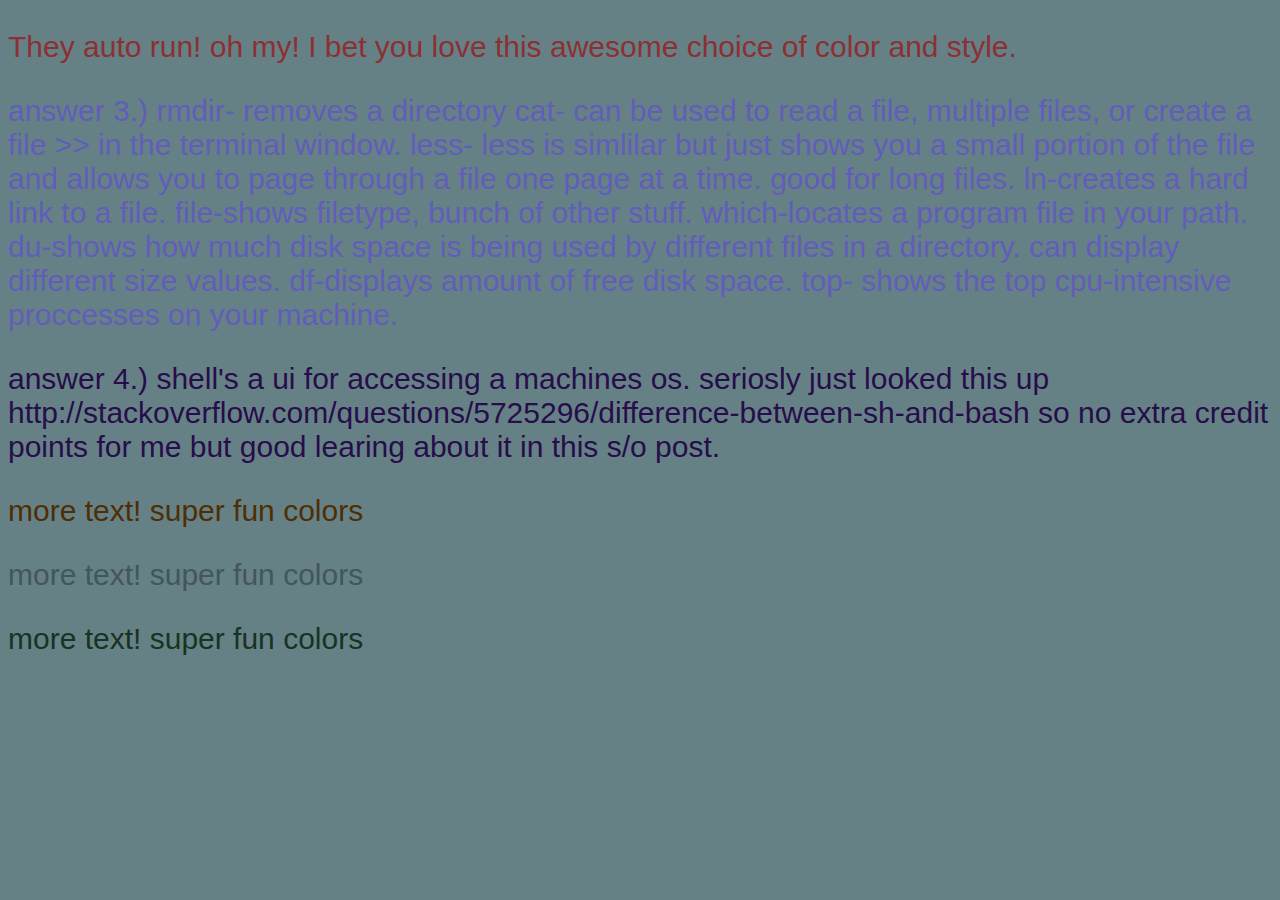
==== quiz_2_Alex_Anderson/quiz2.html @ c25506c3 "scratchSpace" ====
<!DOCTYPE html>
<html>
<head>
  <link rel="stylesheet" type="text/css" href="main.css">
  <script src="quiz2.js"></script>
</head>
  <style>
  .para1{
  color: #8C3033;
  }
  #para1{
  color: #000000;
  }
  </style>
</head>
<body style ="font-family: open-sans, Helvetica, sans-serif; background-color: #658186;">
  <p class = "para1" id = "cool_para1">They auto run! oh my! I bet you love this awesome choice of color and style.</p>
  <p class = "para2" id = "cool_para2">
answer 3.)
rmdir- removes a directory
cat- can be used to read a file, multiple files, or create a file >> in the terminal window.
less- less is simlilar but just shows you a small portion of the file and allows you to page through a file one page at a time. good for long files.
ln-creates a hard link to a file.
file-shows filetype, bunch of other stuff.
which-locates a program file in your path.
du-shows how much disk space is being used by different files in a directory. can display different size values.
df-displays amount of free disk space.
top- shows the top cpu-intensive proccesses on your machine.
  </p>
  <p class = "para3" id = "cool_para3">
answer 4.) shell's a ui for accessing a machines os. seriosly just looked this up
http://stackoverflow.com/questions/5725296/difference-between-sh-and-bash so no extra credit points for me
but good learing about it in this s/o post.
  </p>
  <p class = "para4" id = "cool_para4">more text! super fun colors</p>
  <p class = "para5" id = "cool_para5">more text! super fun colors</p>
  <p class = "para6" id = "cool_para6">more text! super fun colors</p>
</body>

</html>
---- quiz_2_Alex_Anderson/main.css ----
body {
width: auto;
color: #000000;
font-family: open-sans, Helvetica, sans-serif;
font-size: 30px;
}
.para1{
color: #8C3033;
}
#para1{
color: #000000;
}
.para2{
color: #625CBB;
}
#para2{
color: #000000;
}
.para3{
color: #270D4A;
}
#para3{
color: #000000;
}
.para4{
color: #4F2E04;
}
#para4{
color: #000000;
}
.para5{
color: #435659;
}
#para5{
color: #000000;
}
.para6{
color: #193322;
}
#para6{
color: #000000;
}
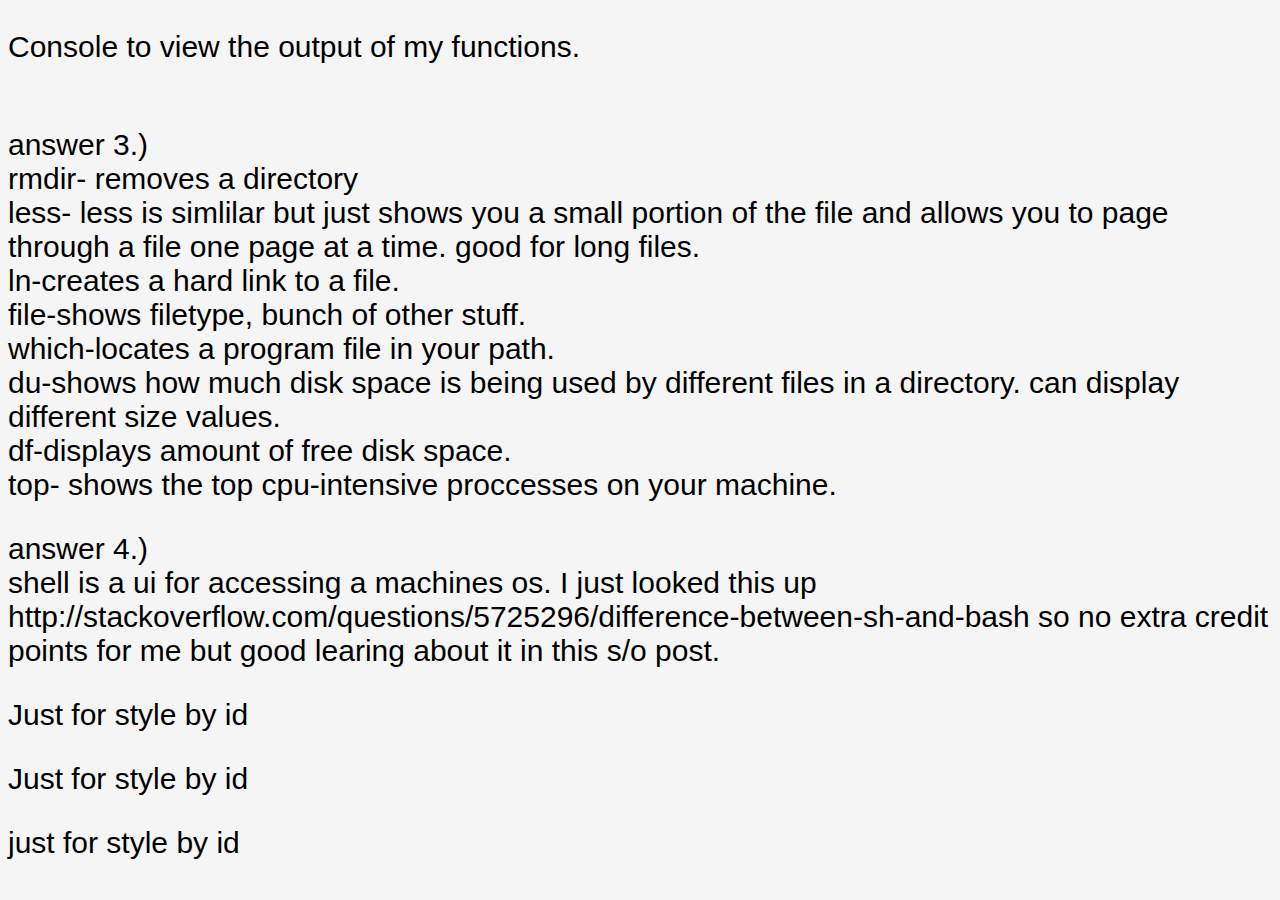
==== commit 28983f20: "added updates to quiz2 from yesterday (10.28.15) and added a folder of some sketching notes from cla" ====
--- a/quiz_2_Alex_Anderson/quiz2.html
+++ b/quiz_2_Alex_Anderson/quiz2.html
@@ -5,36 +5,35 @@
   <script src="quiz2.js"></script>
 </head>
   <style>
-  .para1{
-  color: #8C3033;
-  }
-  #para1{
-  color: #000000;
-  }
+* {
+  font-family: open-sans, Helvetica, sans-serif;
+}
   </style>
 </head>
-<body style ="font-family: open-sans, Helvetica, sans-serif; background-color: #658186;">
-  <p class = "para1" id = "cool_para1">They auto run! oh my! I bet you love this awesome choice of color and style.</p>
-  <p class = "para2" id = "cool_para2">
-answer 3.)
-rmdir- removes a directory
-cat- can be used to read a file, multiple files, or create a file >> in the terminal window.
-less- less is simlilar but just shows you a small portion of the file and allows you to page through a file one page at a time. good for long files.
-ln-creates a hard link to a file.
-file-shows filetype, bunch of other stuff.
-which-locates a program file in your path.
-du-shows how much disk space is being used by different files in a directory. can display different size values.
-df-displays amount of free disk space.
-top- shows the top cpu-intensive proccesses on your machine.
+<body style ="background-color: #F5F5F5;">
+  <p class = "para1">Console to view the output of my functions.</p>
+  <div id ="showFunction"></div>
+  <p class = "para2">
+<br>answer 3.)
+<br>rmdir- removes a directory
+<br>less- less is simlilar but just shows you a small portion of the file and allows you to page through a file one page at a time. good for long files.
+<br>ln-creates a hard link to a file.
+<br>file-shows filetype, bunch of other stuff.
+<br>which-locates a program file in your path.
+<br>du-shows how much disk space is being used by different files in a directory. can display different size values.
+<br>df-displays amount of free disk space.
+<br>top- shows the top cpu-intensive proccesses on your machine.
   </p>
-  <p class = "para3" id = "cool_para3">
-answer 4.) shell's a ui for accessing a machines os. seriosly just looked this up
-http://stackoverflow.com/questions/5725296/difference-between-sh-and-bash so no extra credit points for me
+  <p class = "para3">
+answer 4.)
+<br>shell is a ui for accessing a machines os. I just looked this up
+http://stackoverflow.com/questions/5725296/difference-between-sh-and-bash
+so no extra credit points for me
 but good learing about it in this s/o post.
   </p>
-  <p class = "para4" id = "cool_para4">more text! super fun colors</p>
-  <p class = "para5" id = "cool_para5">more text! super fun colors</p>
-  <p class = "para6" id = "cool_para6">more text! super fun colors</p>
+  <p id = "para4">Just for style by id</p>
+  <p id = "para5">Just for style by id</p>
+  <p id = "para6">just for style by id</p>
 </body>
 
 </html>
--- a/quiz_2_Alex_Anderson/main.css
+++ b/quiz_2_Alex_Anderson/main.css
@@ -2,42 +2,11 @@
 body {
 width: auto;
 color: #000000;
-font-family: open-sans, Helvetica, sans-serif;
 font-size: 30px;
 }
-.para1{
-color: #8C3033;
-}
-#para1{
+.para1, .para2, .para3 {
 color: #000000;
 }
-.para2{
-color: #625CBB;
-}
-#para2{
+#para4, #para5, #para6, {
 color: #000000;
 }
-.para3{
-color: #270D4A;
-}
-#para3{
-color: #000000;
-}
-.para4{
-color: #4F2E04;
-}
-#para4{
-color: #000000;
-}
-.para5{
-color: #435659;
-}
-#para5{
-color: #000000;
-}
-.para6{
-color: #193322;
-}
-#para6{
-color: #000000;
-}
